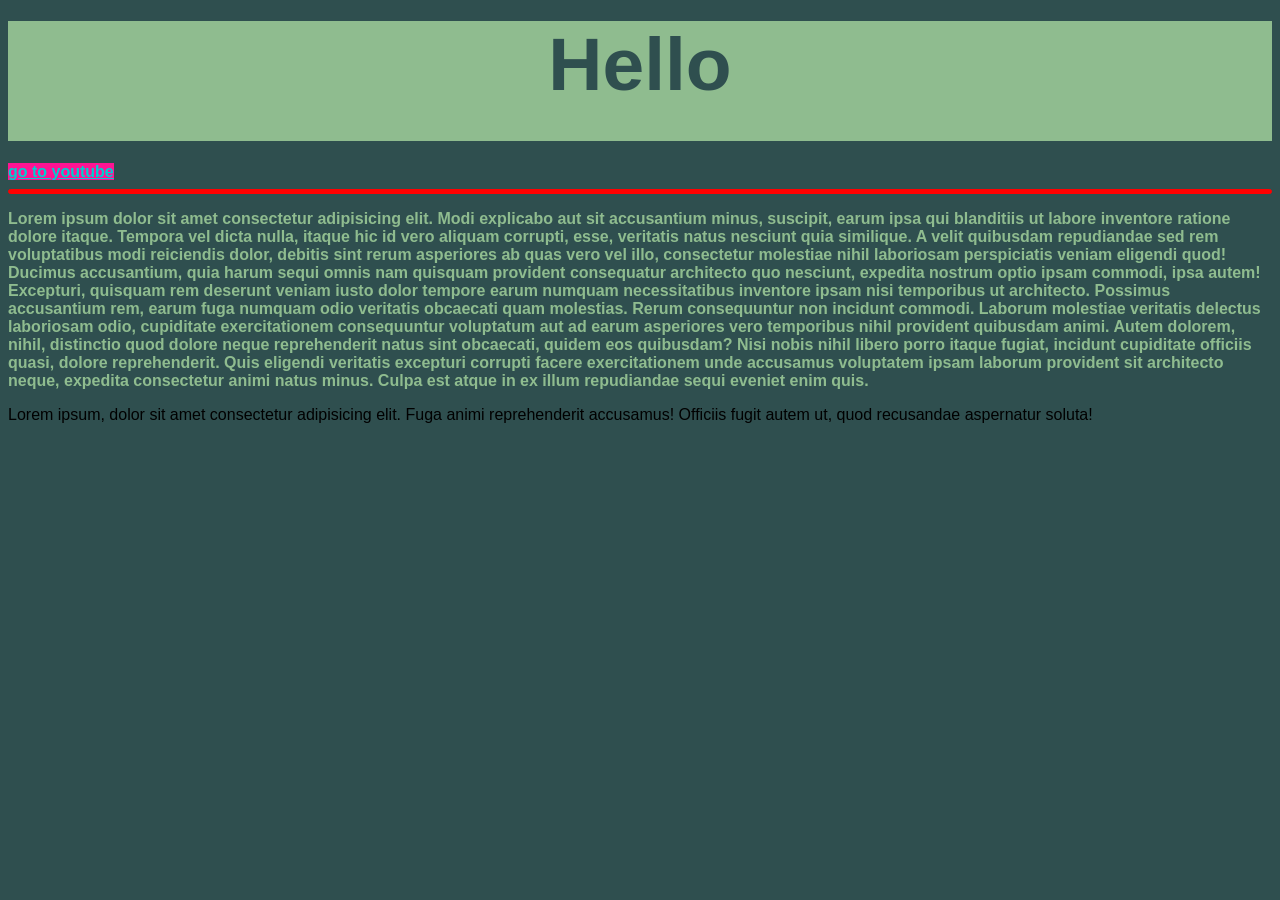
==== index.html @ 82a52d74 "." ====
<!DOCTYPE html>
<html lang="en">
<head>
    <!-- <meta charset="UTF-8"> -->
    <!-- <meta http-equiv="X-UA-Compatible" content="IE=edge"> -->
    <!-- <meta name="viewport" content="width=device-width, initial-scale=1.0"> -->
    <title>Document</title>
    <link rel="stylesheet" href="index.css">
</head>
<body style="font-family: -apple-system, BlinkMacSystemFont, 'Segoe UI', Roboto, Oxygen, Ubuntu, Cantarell, 'Open Sans', 'Helvetica Neue', sans-serif; background-color: darkslategray;">
    <center><h1><div id="div1" style="font-size: 75px; color:darkslategray; background-color: darkseagreen; height: 120px; width:auto;">Hello</div></h1></center>
    <a href="www.youtube.com" style="color: darkturquoise; background-color: deeppink; font-size: medium; text-align: center; text-shadow: dimgray;align-content: center; font-weight: bold; font-family: -apple-system, BlinkMacSystemFont, 'Segoe UI', Roboto, Oxygen, Ubuntu, Cantarell, 'Open Sans', 'Helvetica Neue', sans-serif;">go to youtube</a>
    <hr color="red" style="height: 3px; margin-left: 0; margin-right: 0 ; border-radius: 10px; border-color: rgb(255, 0, 0);">
    <p style="font-family: -apple-system, BlinkMacSystemFont, 'Segoe UI', Roboto, Oxygen, Ubuntu, Cantarell, 'Open Sans', 'Helvetica Neue', sans-serif; color:darkseagreen; font-weight: bold;">Lorem ipsum dolor sit amet consectetur adipisicing elit. Modi explicabo aut sit accusantium minus, suscipit, earum ipsa qui blanditiis ut labore inventore ratione dolore itaque. Tempora vel dicta nulla, itaque hic id vero aliquam corrupti, esse, veritatis natus nesciunt quia similique. A velit quibusdam repudiandae sed rem voluptatibus modi reiciendis dolor, debitis sint rerum asperiores ab quas vero vel illo, consectetur molestiae nihil laboriosam perspiciatis veniam eligendi quod! Ducimus accusantium, quia harum sequi omnis nam quisquam provident consequatur architecto quo nesciunt, expedita nostrum optio ipsam commodi, ipsa autem! Excepturi, quisquam rem deserunt veniam iusto dolor tempore earum numquam necessitatibus inventore ipsam nisi temporibus ut architecto. Possimus accusantium rem, earum fuga numquam odio veritatis obcaecati quam molestias. Rerum consequuntur non incidunt commodi. Laborum molestiae veritatis delectus laboriosam odio, cupiditate exercitationem consequuntur voluptatum aut ad earum asperiores vero temporibus nihil provident quibusdam animi. Autem dolorem, nihil, distinctio quod dolore neque reprehenderit natus sint obcaecati, quidem eos quibusdam? Nisi nobis nihil libero porro itaque fugiat, incidunt cupiditate officiis quasi, dolore reprehenderit. Quis eligendi veritatis excepturi corrupti facere exercitationem unde accusamus voluptatem ipsam laborum provident sit architecto neque, expedita consectetur animi natus minus. Culpa est atque in ex illum repudiandae sequi eveniet enim quis.
    </p>
<p>Lorem ipsum, dolor sit amet consectetur adipisicing elit. Fuga animi reprehenderit accusamus! Officiis fugit autem ut, quod recusandae aspernatur soluta!</p>
</body>
</html>
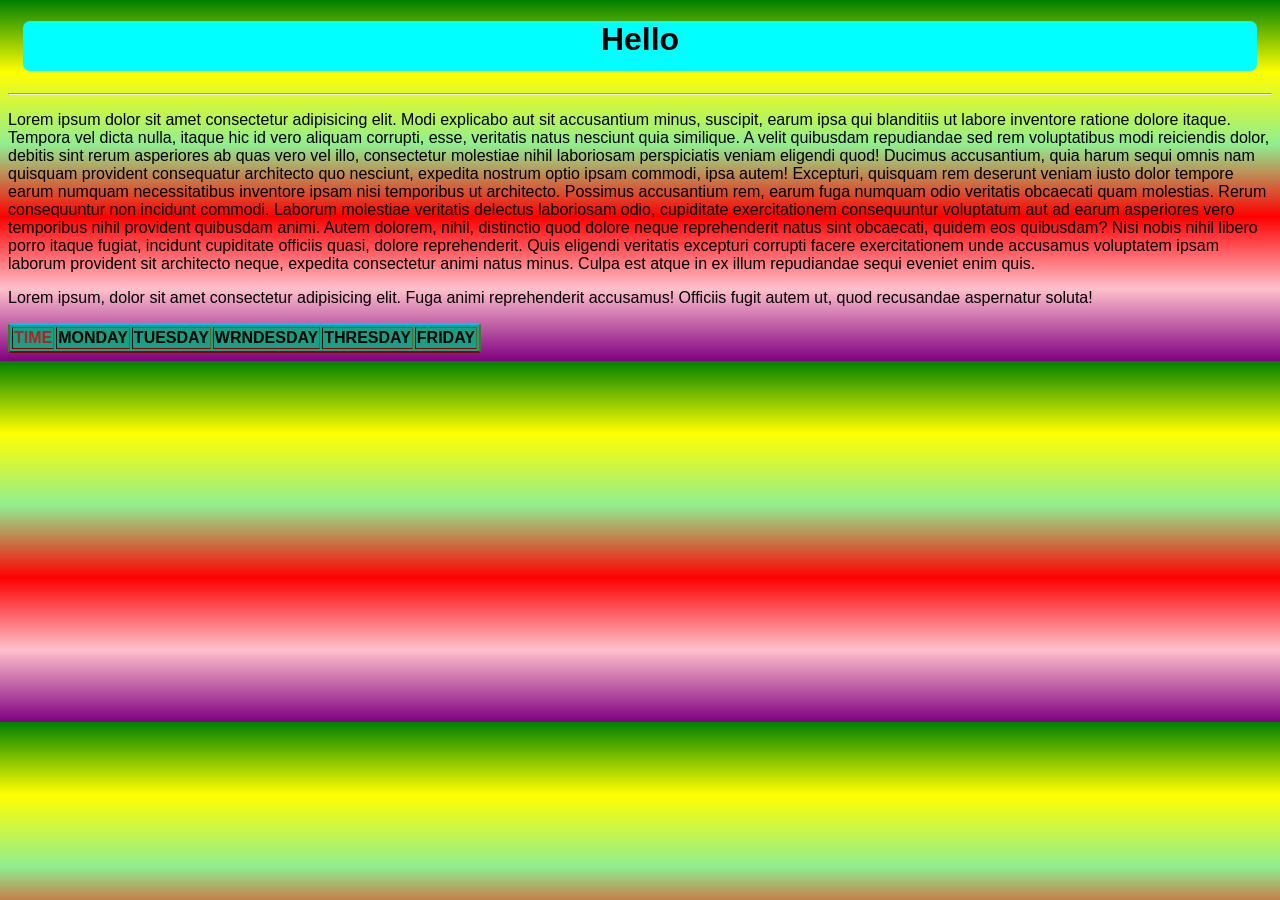
==== commit 2341edf3: "done" ====
--- a/index.html
+++ b/index.html
@@ -1,18 +1,24 @@
 <!DOCTYPE html>
 <html lang="en">
 <head>
-    <!-- <meta charset="UTF-8"> -->
-    <!-- <meta http-equiv="X-UA-Compatible" content="IE=edge"> -->
-    <!-- <meta name="viewport" content="width=device-width, initial-scale=1.0"> -->
     <title>Document</title>
     <link rel="stylesheet" href="index.css">
 </head>
-<body style="font-family: -apple-system, BlinkMacSystemFont, 'Segoe UI', Roboto, Oxygen, Ubuntu, Cantarell, 'Open Sans', 'Helvetica Neue', sans-serif; background-color: darkslategray;">
-    <center><h1><div id="div1" style="font-size: 75px; color:darkslategray; background-color: darkseagreen; height: 120px; width:auto;">Hello</div></h1></center>
-    <a href="www.youtube.com" style="color: darkturquoise; background-color: deeppink; font-size: medium; text-align: center; text-shadow: dimgray;align-content: center; font-weight: bold; font-family: -apple-system, BlinkMacSystemFont, 'Segoe UI', Roboto, Oxygen, Ubuntu, Cantarell, 'Open Sans', 'Helvetica Neue', sans-serif;">go to youtube</a>
-    <hr color="red" style="height: 3px; margin-left: 0; margin-right: 0 ; border-radius: 10px; border-color: rgb(255, 0, 0);">
-    <p style="font-family: -apple-system, BlinkMacSystemFont, 'Segoe UI', Roboto, Oxygen, Ubuntu, Cantarell, 'Open Sans', 'Helvetica Neue', sans-serif; color:darkseagreen; font-weight: bold;">Lorem ipsum dolor sit amet consectetur adipisicing elit. Modi explicabo aut sit accusantium minus, suscipit, earum ipsa qui blanditiis ut labore inventore ratione dolore itaque. Tempora vel dicta nulla, itaque hic id vero aliquam corrupti, esse, veritatis natus nesciunt quia similique. A velit quibusdam repudiandae sed rem voluptatibus modi reiciendis dolor, debitis sint rerum asperiores ab quas vero vel illo, consectetur molestiae nihil laboriosam perspiciatis veniam eligendi quod! Ducimus accusantium, quia harum sequi omnis nam quisquam provident consequatur architecto quo nesciunt, expedita nostrum optio ipsam commodi, ipsa autem! Excepturi, quisquam rem deserunt veniam iusto dolor tempore earum numquam necessitatibus inventore ipsam nisi temporibus ut architecto. Possimus accusantium rem, earum fuga numquam odio veritatis obcaecati quam molestias. Rerum consequuntur non incidunt commodi. Laborum molestiae veritatis delectus laboriosam odio, cupiditate exercitationem consequuntur voluptatum aut ad earum asperiores vero temporibus nihil provident quibusdam animi. Autem dolorem, nihil, distinctio quod dolore neque reprehenderit natus sint obcaecati, quidem eos quibusdam? Nisi nobis nihil libero porro itaque fugiat, incidunt cupiditate officiis quasi, dolore reprehenderit. Quis eligendi veritatis excepturi corrupti facere exercitationem unde accusamus voluptatem ipsam laborum provident sit architecto neque, expedita consectetur animi natus minus. Culpa est atque in ex illum repudiandae sequi eveniet enim quis.
+<body>
+    <body>
+    <center><h1><div id="hader">Hello</div></h1></center>
+   <hr>
+    <p>Lorem ipsum dolor sit amet consectetur adipisicing elit. Modi explicabo aut sit accusantium minus, suscipit, earum ipsa qui blanditiis ut labore inventore ratione dolore itaque. Tempora vel dicta nulla, itaque hic id vero aliquam corrupti, esse, veritatis natus nesciunt quia similique. A velit quibusdam repudiandae sed rem voluptatibus modi reiciendis dolor, debitis sint rerum asperiores ab quas vero vel illo, consectetur molestiae nihil laboriosam perspiciatis veniam eligendi quod! Ducimus accusantium, quia harum sequi omnis nam quisquam provident consequatur architecto quo nesciunt, expedita nostrum optio ipsam commodi, ipsa autem! Excepturi, quisquam rem deserunt veniam iusto dolor tempore earum numquam necessitatibus inventore ipsam nisi temporibus ut architecto. Possimus accusantium rem, earum fuga numquam odio veritatis obcaecati quam molestias. Rerum consequuntur non incidunt commodi. Laborum molestiae veritatis delectus laboriosam odio, cupiditate exercitationem consequuntur voluptatum aut ad earum asperiores vero temporibus nihil provident quibusdam animi. Autem dolorem, nihil, distinctio quod dolore neque reprehenderit natus sint obcaecati, quidem eos quibusdam? Nisi nobis nihil libero porro itaque fugiat, incidunt cupiditate officiis quasi, dolore reprehenderit. Quis eligendi veritatis excepturi corrupti facere exercitationem unde accusamus voluptatem ipsam laborum provident sit architecto neque, expedita consectetur animi natus minus. Culpa est atque in ex illum repudiandae sequi eveniet enim quis.
     </p>
 <p>Lorem ipsum, dolor sit amet consectetur adipisicing elit. Fuga animi reprehenderit accusamus! Officiis fugit autem ut, quod recusandae aspernatur soluta!</p>
+<table id="TABLE" border="5">
+    <th id="HEADING"> TIME 
+        <td>MONDAY</td>
+        <td>TUESDAY</td>
+        <td>WRNDESDAY</td>
+        <td>THRESDAY</td>
+        <td>FRIDAY</td>
+    </th>
+</table>
 </body>
 </html>
--- a/index.css
+++ b/index.css
@@ -0,0 +1,35 @@
+body {
+background-image: linear-gradient(GREEN,YELLOW,LIGHTGREEN,RED,PINK,PURPLE);
+font-family: -apple-system, BlinkMacSystemFont, 'Segoe UI', Roboto, Oxygen, Ubuntu, Cantarell, 'Open Sans', 'Helvetica Neue', sans-serif;
+/* background-repeat:no-repeat; */
+
+}
+#hader {
+    background-color: aqua;
+    height: 50px; 
+    width: auto;
+    text-align: center;
+    margin-left: 15px;
+    margin-right: 15px;
+    border-radius: 7px;
+    font-size: xx-large;
+}
+
+#HEADING {
+    color: firebrick;
+    font-weight: bold;
+
+}
+
+#TABLE {
+    font-weight: bold;
+    /* border: 3px; */
+    border-color:darkolivegreen;
+    border-style: solid;
+    border-radius: 3PX;
+    border-width: 2PX;
+    border-bottom-color: darkred;
+    border-top-color: deepskyblue;
+    background: #16A085;
+   
+}
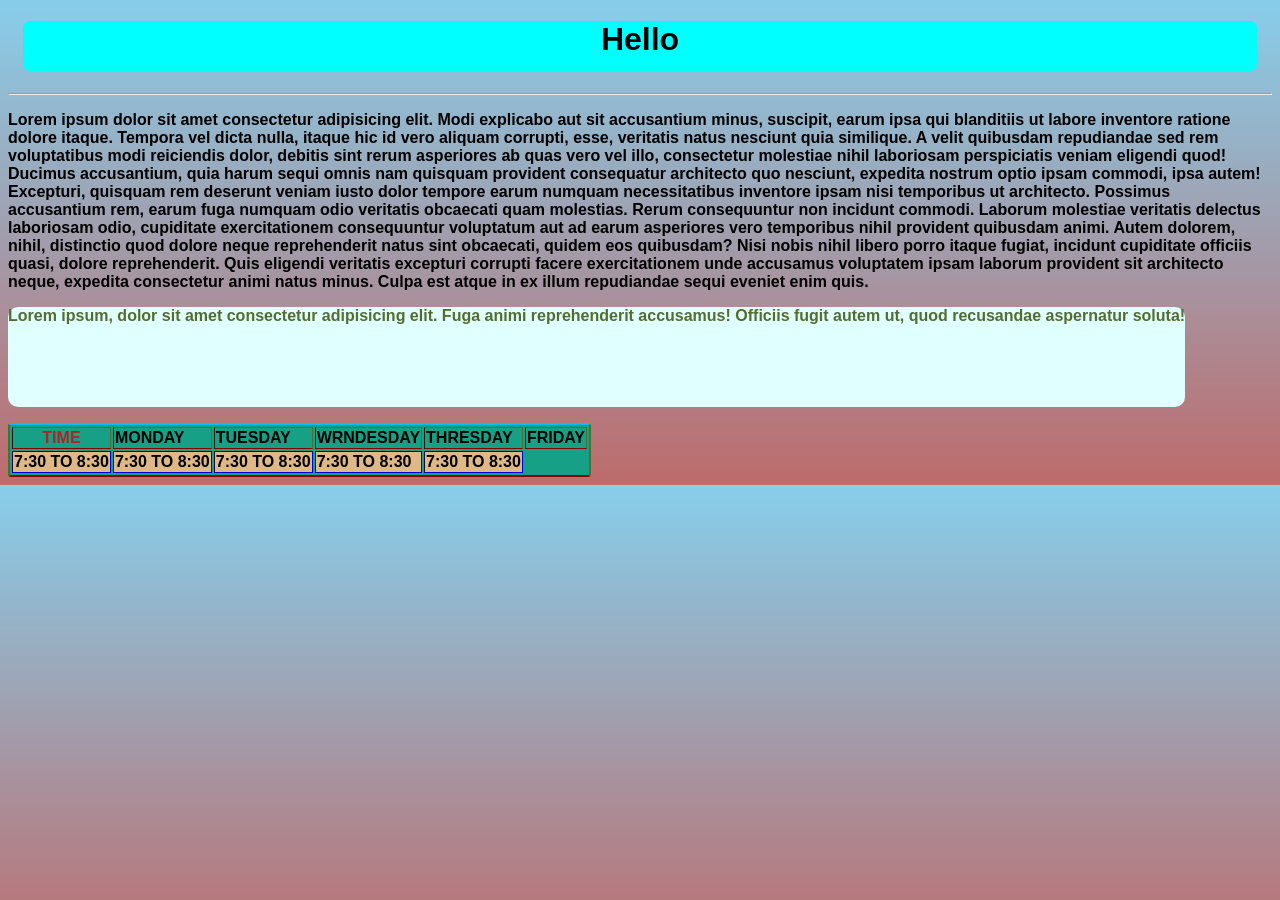
==== commit 875238ff: "15-10-2021" ====
--- a/index.html
+++ b/index.html
@@ -10,7 +10,7 @@
    <hr>
     <p>Lorem ipsum dolor sit amet consectetur adipisicing elit. Modi explicabo aut sit accusantium minus, suscipit, earum ipsa qui blanditiis ut labore inventore ratione dolore itaque. Tempora vel dicta nulla, itaque hic id vero aliquam corrupti, esse, veritatis natus nesciunt quia similique. A velit quibusdam repudiandae sed rem voluptatibus modi reiciendis dolor, debitis sint rerum asperiores ab quas vero vel illo, consectetur molestiae nihil laboriosam perspiciatis veniam eligendi quod! Ducimus accusantium, quia harum sequi omnis nam quisquam provident consequatur architecto quo nesciunt, expedita nostrum optio ipsam commodi, ipsa autem! Excepturi, quisquam rem deserunt veniam iusto dolor tempore earum numquam necessitatibus inventore ipsam nisi temporibus ut architecto. Possimus accusantium rem, earum fuga numquam odio veritatis obcaecati quam molestias. Rerum consequuntur non incidunt commodi. Laborum molestiae veritatis delectus laboriosam odio, cupiditate exercitationem consequuntur voluptatum aut ad earum asperiores vero temporibus nihil provident quibusdam animi. Autem dolorem, nihil, distinctio quod dolore neque reprehenderit natus sint obcaecati, quidem eos quibusdam? Nisi nobis nihil libero porro itaque fugiat, incidunt cupiditate officiis quasi, dolore reprehenderit. Quis eligendi veritatis excepturi corrupti facere exercitationem unde accusamus voluptatem ipsam laborum provident sit architecto neque, expedita consectetur animi natus minus. Culpa est atque in ex illum repudiandae sequi eveniet enim quis.
     </p>
-<p>Lorem ipsum, dolor sit amet consectetur adipisicing elit. Fuga animi reprehenderit accusamus! Officiis fugit autem ut, quod recusandae aspernatur soluta!</p>
+<p id="text1">Lorem ipsum, dolor sit amet consectetur adipisicing elit. Fuga animi reprehenderit accusamus! Officiis fugit autem ut, quod recusandae aspernatur soluta!</p>
 <table id="TABLE" border="5">
     <th id="HEADING"> TIME 
         <td>MONDAY</td>
@@ -19,6 +19,14 @@
         <td>THRESDAY</td>
         <td>FRIDAY</td>
     </th>
+
+    <tr id="tr1">
+        <td>7:30 TO 8:30</td>
+        <td>7:30 TO 8:30</td>
+        <td>7:30 TO 8:30</td>
+        <td>7:30 TO 8:30</td>
+        <td>7:30 TO 8:30</td>
+    </tr>
 </table>
 </body>
 </html>
--- a/index.css
+++ b/index.css
@@ -1,7 +1,11 @@
 body {
-background-image: linear-gradient(GREEN,YELLOW,LIGHTGREEN,RED,PINK,PURPLE);
+background-image: linear-gradient(skyblue,rgb(189, 107, 107));
 font-family: -apple-system, BlinkMacSystemFont, 'Segoe UI', Roboto, Oxygen, Ubuntu, Cantarell, 'Open Sans', 'Helvetica Neue', sans-serif;
 /* background-repeat:no-repeat; */
+font-weight: bold;
+
+
+
 
 }
 #hader {
@@ -32,4 +36,21 @@
     border-top-color: deepskyblue;
     background: #16A085;
    
-}+}
+
+#tr1 {
+background-color: burlywood;
+border: darkblue;
+border-radius: 5px;
+font: size 10px;;
+}
+
+#text1 {
+  color:darkolivegreen;
+  /* background-color: darkslategray; */
+  background:lightcyan;
+  border-radius: 10px;
+  font-size: medium;
+  height: 100px;
+  width: fit-content;
+}
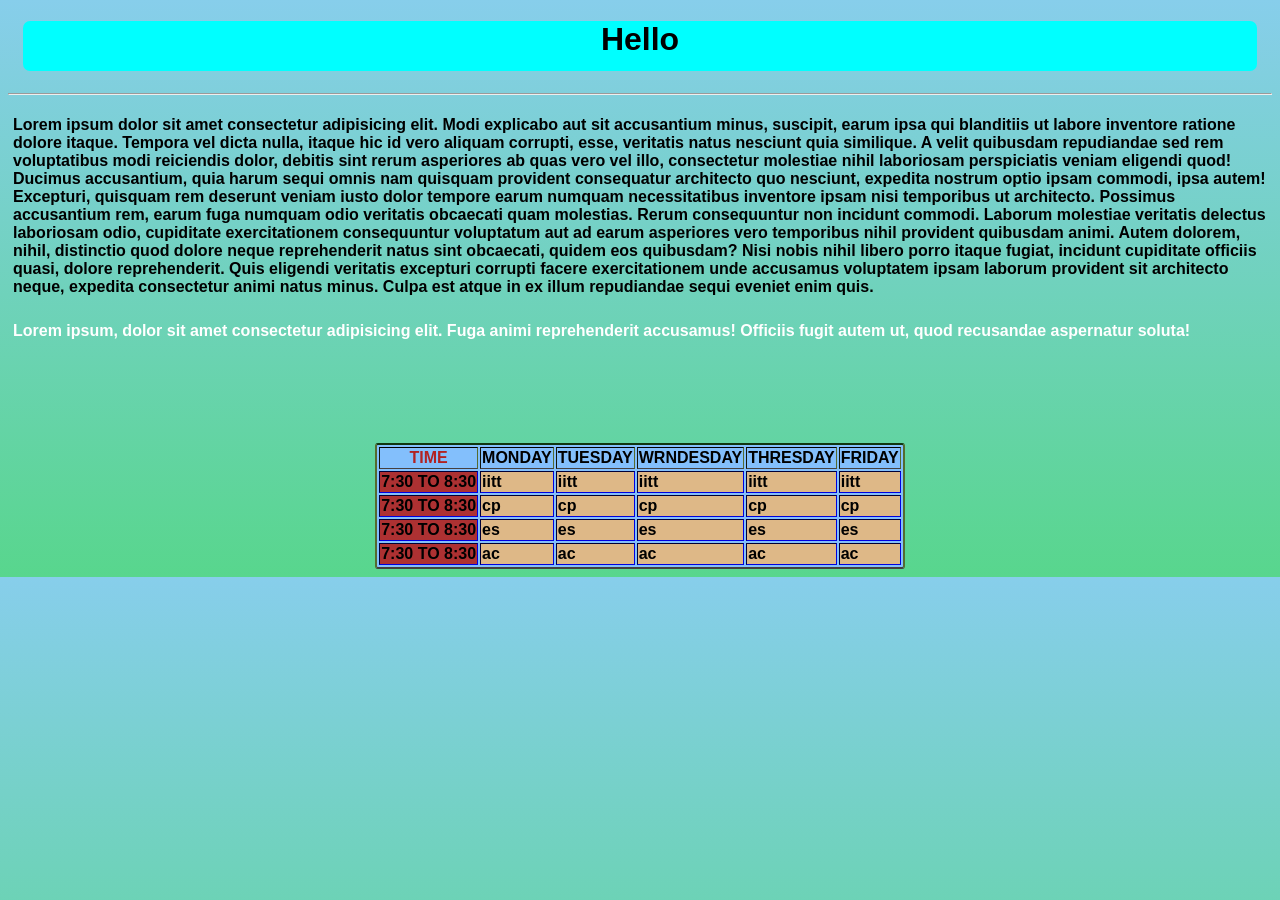
==== commit 7f66e9e9: "16-10-2021 (2)" ====
--- a/index.html
+++ b/index.html
@@ -8,10 +8,10 @@
     <body>
     <center><h1><div id="hader">Hello</div></h1></center>
    <hr>
-    <p>Lorem ipsum dolor sit amet consectetur adipisicing elit. Modi explicabo aut sit accusantium minus, suscipit, earum ipsa qui blanditiis ut labore inventore ratione dolore itaque. Tempora vel dicta nulla, itaque hic id vero aliquam corrupti, esse, veritatis natus nesciunt quia similique. A velit quibusdam repudiandae sed rem voluptatibus modi reiciendis dolor, debitis sint rerum asperiores ab quas vero vel illo, consectetur molestiae nihil laboriosam perspiciatis veniam eligendi quod! Ducimus accusantium, quia harum sequi omnis nam quisquam provident consequatur architecto quo nesciunt, expedita nostrum optio ipsam commodi, ipsa autem! Excepturi, quisquam rem deserunt veniam iusto dolor tempore earum numquam necessitatibus inventore ipsam nisi temporibus ut architecto. Possimus accusantium rem, earum fuga numquam odio veritatis obcaecati quam molestias. Rerum consequuntur non incidunt commodi. Laborum molestiae veritatis delectus laboriosam odio, cupiditate exercitationem consequuntur voluptatum aut ad earum asperiores vero temporibus nihil provident quibusdam animi. Autem dolorem, nihil, distinctio quod dolore neque reprehenderit natus sint obcaecati, quidem eos quibusdam? Nisi nobis nihil libero porro itaque fugiat, incidunt cupiditate officiis quasi, dolore reprehenderit. Quis eligendi veritatis excepturi corrupti facere exercitationem unde accusamus voluptatem ipsam laborum provident sit architecto neque, expedita consectetur animi natus minus. Culpa est atque in ex illum repudiandae sequi eveniet enim quis.
+    <p id="text2">Lorem ipsum dolor sit amet consectetur adipisicing elit. Modi explicabo aut sit accusantium minus, suscipit, earum ipsa qui blanditiis ut labore inventore ratione dolore itaque. Tempora vel dicta nulla, itaque hic id vero aliquam corrupti, esse, veritatis natus nesciunt quia similique. A velit quibusdam repudiandae sed rem voluptatibus modi reiciendis dolor, debitis sint rerum asperiores ab quas vero vel illo, consectetur molestiae nihil laboriosam perspiciatis veniam eligendi quod! Ducimus accusantium, quia harum sequi omnis nam quisquam provident consequatur architecto quo nesciunt, expedita nostrum optio ipsam commodi, ipsa autem! Excepturi, quisquam rem deserunt veniam iusto dolor tempore earum numquam necessitatibus inventore ipsam nisi temporibus ut architecto. Possimus accusantium rem, earum fuga numquam odio veritatis obcaecati quam molestias. Rerum consequuntur non incidunt commodi. Laborum molestiae veritatis delectus laboriosam odio, cupiditate exercitationem consequuntur voluptatum aut ad earum asperiores vero temporibus nihil provident quibusdam animi. Autem dolorem, nihil, distinctio quod dolore neque reprehenderit natus sint obcaecati, quidem eos quibusdam? Nisi nobis nihil libero porro itaque fugiat, incidunt cupiditate officiis quasi, dolore reprehenderit. Quis eligendi veritatis excepturi corrupti facere exercitationem unde accusamus voluptatem ipsam laborum provident sit architecto neque, expedita consectetur animi natus minus. Culpa est atque in ex illum repudiandae sequi eveniet enim quis.
     </p>
 <p id="text1">Lorem ipsum, dolor sit amet consectetur adipisicing elit. Fuga animi reprehenderit accusamus! Officiis fugit autem ut, quod recusandae aspernatur soluta!</p>
-<table id="TABLE" border="5">
+<table id="TABLE" border="5" align="center">
     <th id="HEADING"> TIME 
         <td>MONDAY</td>
         <td>TUESDAY</td>
@@ -21,12 +21,40 @@
     </th>
 
     <tr id="tr1">
-        <td>7:30 TO 8:30</td>
-        <td>7:30 TO 8:30</td>
-        <td>7:30 TO 8:30</td>
-        <td>7:30 TO 8:30</td>
-        <td>7:30 TO 8:30</td>
+        <td bgcolor="#ad3132">7:30 TO 8:30</td>
+        <td>iitt</td>
+        <td>iitt</td>
+        <td>iitt</td>
+        <td>iitt</td>
+        <td>iitt</td>
     </tr>
+
+    <tr id="tr2">
+        <td bgcolor="#ad3132">7:30 TO 8:30</td>
+        <td>cp</td>
+        <td>cp</td>
+        <td>cp</td>
+        <td>cp</td>
+        <td>cp</td>
+    </tr>
+
+    <tr id="tr3">
+        <td bgcolor="#ad3132">7:30 TO 8:30</td>
+        <td>es</td>
+        <td>es</td>
+        <td>es</td>
+        <td>es</td>
+        <td>es</td>
+    </tr>
+    <tr id="tr4">
+        <td bgcolor="#ad3132">7:30 TO 8:30</td>
+        <td>ac</td>
+        <td>ac</td>
+        <td>ac</td>
+        <td>ac</td>
+        <td>ac</td>
+    </tr>
+
 </table>
 </body>
 </html>
--- a/index.css
+++ b/index.css
@@ -1,5 +1,5 @@
 body {
-background-image: linear-gradient(skyblue,rgb(189, 107, 107));
+background-image: linear-gradient(skyblue,#58D68D);
 font-family: -apple-system, BlinkMacSystemFont, 'Segoe UI', Roboto, Oxygen, Ubuntu, Cantarell, 'Open Sans', 'Helvetica Neue', sans-serif;
 /* background-repeat:no-repeat; */
 font-weight: bold;
@@ -32,9 +32,9 @@
     border-style: solid;
     border-radius: 3PX;
     border-width: 2PX;
-    border-bottom-color: darkred;
-    border-top-color: deepskyblue;
-    background: #16A085;
+    border-bottom-color: rgb(68, 63, 63);
+    border-top-color:#103610;
+    background:hsl(210, 95%, 75%);
    
 }
 
@@ -45,12 +45,57 @@
 font: size 10px;;
 }
 
+#tr2 {
+    background-color: burlywood;
+    border: darkblue;
+    border-radius: 5px;
+    font: size 10px;;
+}
+
+         
+#tr1 {
+    background-color: burlywood;
+    border: darkblue;
+    border-radius: 5px;
+    font: size 10px;;
+}
+
 #text1 {
-  color:darkolivegreen;
+  color:rgb(255, 255, 255);
   /* background-color: darkslategray; */
-  background:lightcyan;
+  /* background:lightcyan; */
+  background-image: url("https://htmlcolorcodes.com/assets/images/html-color-codes-color-tutorials.jpg");
   border-radius: 10px;
   font-size: medium;
   height: 100px;
   width: fit-content;
+  padding-top: 5px;
+  padding-bottom: 5px;
+  padding-right: 5px;
+  padding-left: 5px;
+  line-height: 1.;
 }
+
+#text2 {
+    background-image: url("https://htmlcolorcodes.com/assets/images/html-color-codes-color-tutorials.jpg");
+    border-radius: 12px;
+    padding-top: 5px;
+    padding-bottom: 5px;
+    padding-right: 5px;
+    padding-left: 5px;
+    line-height: 1.;
+}
+
+#tr3 {
+    background-color: burlywood;
+    border: darkblue;
+    border-radius: 5px;
+    font: size 10px;;
+}
+
+#tr4 {
+    background-color: burlywood;
+    border: darkblue;
+    border-radius: 5px;
+    font: size 10px;;
+}
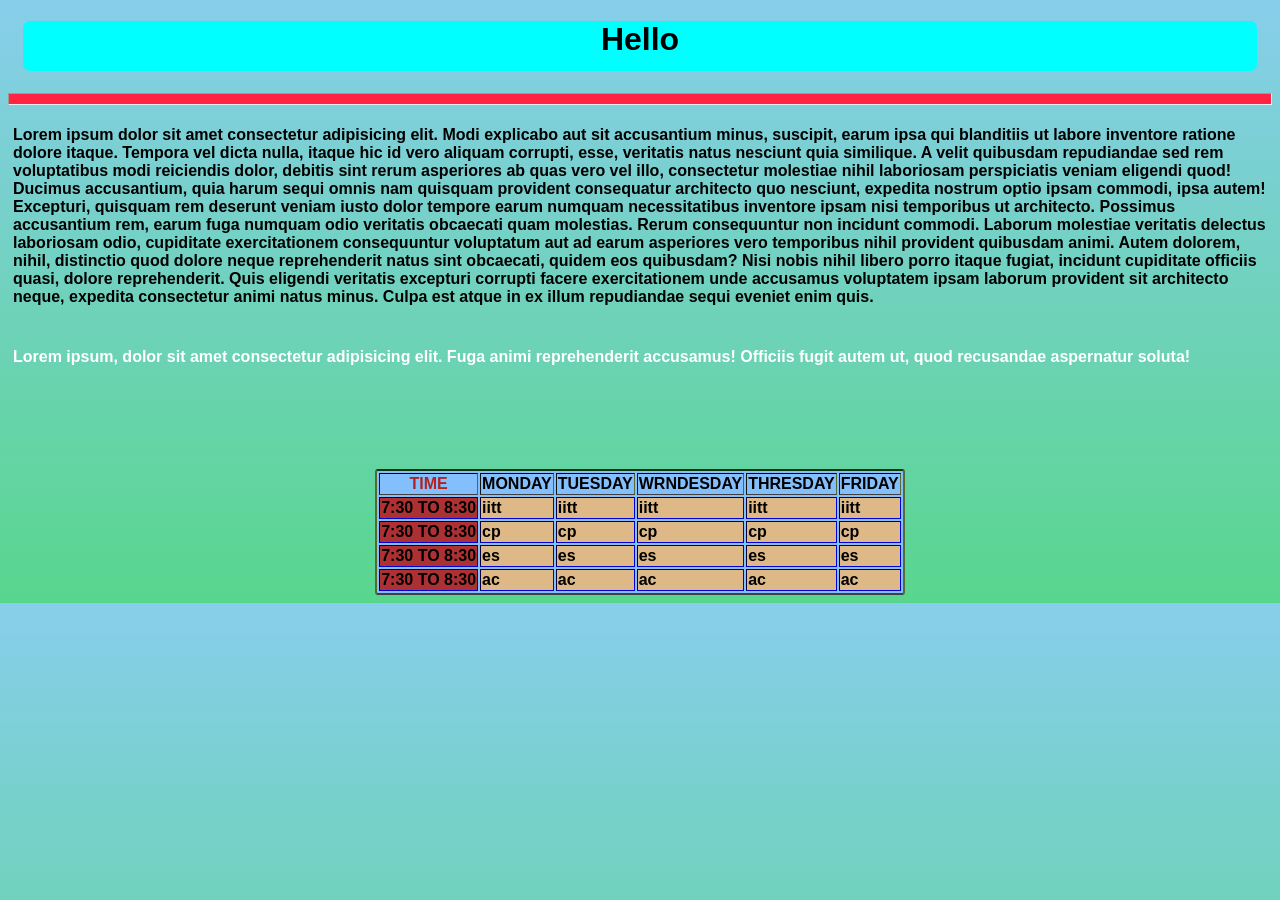
==== commit ed45cc45: "(3)" ====
--- a/index.html
+++ b/index.html
@@ -7,10 +7,10 @@
 <body>
     <body>
     <center><h1><div id="hader">Hello</div></h1></center>
-   <hr>
+   <hr id="line1">
     <p id="text2">Lorem ipsum dolor sit amet consectetur adipisicing elit. Modi explicabo aut sit accusantium minus, suscipit, earum ipsa qui blanditiis ut labore inventore ratione dolore itaque. Tempora vel dicta nulla, itaque hic id vero aliquam corrupti, esse, veritatis natus nesciunt quia similique. A velit quibusdam repudiandae sed rem voluptatibus modi reiciendis dolor, debitis sint rerum asperiores ab quas vero vel illo, consectetur molestiae nihil laboriosam perspiciatis veniam eligendi quod! Ducimus accusantium, quia harum sequi omnis nam quisquam provident consequatur architecto quo nesciunt, expedita nostrum optio ipsam commodi, ipsa autem! Excepturi, quisquam rem deserunt veniam iusto dolor tempore earum numquam necessitatibus inventore ipsam nisi temporibus ut architecto. Possimus accusantium rem, earum fuga numquam odio veritatis obcaecati quam molestias. Rerum consequuntur non incidunt commodi. Laborum molestiae veritatis delectus laboriosam odio, cupiditate exercitationem consequuntur voluptatum aut ad earum asperiores vero temporibus nihil provident quibusdam animi. Autem dolorem, nihil, distinctio quod dolore neque reprehenderit natus sint obcaecati, quidem eos quibusdam? Nisi nobis nihil libero porro itaque fugiat, incidunt cupiditate officiis quasi, dolore reprehenderit. Quis eligendi veritatis excepturi corrupti facere exercitationem unde accusamus voluptatem ipsam laborum provident sit architecto neque, expedita consectetur animi natus minus. Culpa est atque in ex illum repudiandae sequi eveniet enim quis.
     </p>
-<p id="text1">Lorem ipsum, dolor sit amet consectetur adipisicing elit. Fuga animi reprehenderit accusamus! Officiis fugit autem ut, quod recusandae aspernatur soluta!</p>
+<div class="sitemessage"><p id="text1">Lorem ipsum, dolor sit amet consectetur adipisicing elit. Fuga animi reprehenderit accusamus! Officiis fugit autem ut, quod recusandae aspernatur soluta!</p></div>
 <table id="TABLE" border="5" align="center">
     <th id="HEADING"> TIME 
         <td>MONDAY</td>
--- a/index.css
+++ b/index.css
@@ -74,6 +74,8 @@
   padding-right: 5px;
   padding-left: 5px;
   line-height: 1.;
+  display: inline-block;
+  
 }
 
 #text2 {
@@ -98,4 +100,9 @@
     border: darkblue;
     border-radius: 5px;
     font: size 10px;;
-}+}
+
+#line1 {
+    height: 10px;
+    background-color:#FF2442;
+
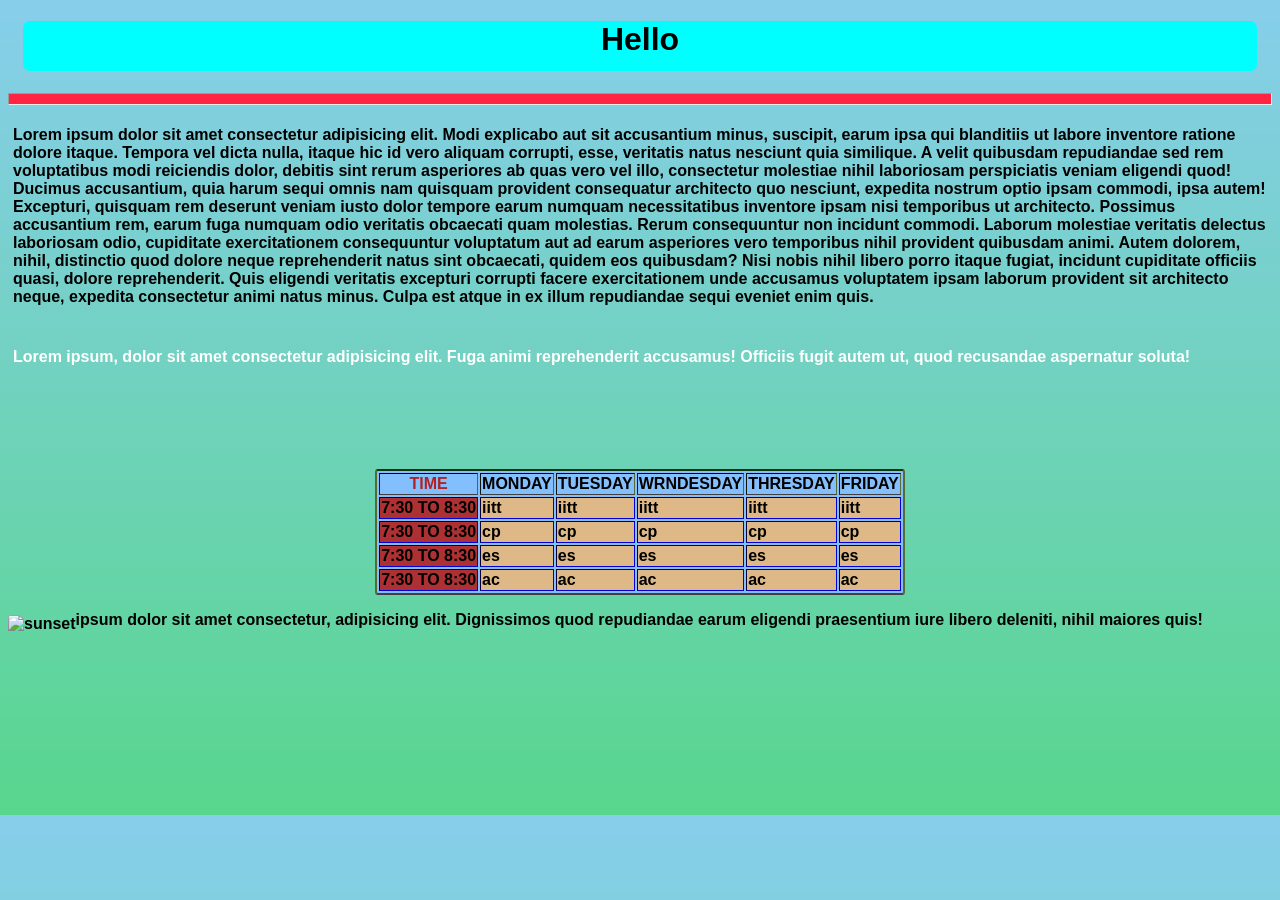
==== commit 160bf4ab: "20-10-21" ====
--- a/index.html
+++ b/index.html
@@ -1,60 +1,63 @@
 <!DOCTYPE html>
 <html lang="en">
 <head>
-    <title>Document</title>
-    <link rel="stylesheet" href="index.css">
+     <title>Document</title>
+     <link rel="stylesheet" href="index.css">
 </head>
 <body>
-    <body>
     <center><h1><div id="hader">Hello</div></h1></center>
-   <hr id="line1">
-    <p id="text2">Lorem ipsum dolor sit amet consectetur adipisicing elit. Modi explicabo aut sit accusantium minus, suscipit, earum ipsa qui blanditiis ut labore inventore ratione dolore itaque. Tempora vel dicta nulla, itaque hic id vero aliquam corrupti, esse, veritatis natus nesciunt quia similique. A velit quibusdam repudiandae sed rem voluptatibus modi reiciendis dolor, debitis sint rerum asperiores ab quas vero vel illo, consectetur molestiae nihil laboriosam perspiciatis veniam eligendi quod! Ducimus accusantium, quia harum sequi omnis nam quisquam provident consequatur architecto quo nesciunt, expedita nostrum optio ipsam commodi, ipsa autem! Excepturi, quisquam rem deserunt veniam iusto dolor tempore earum numquam necessitatibus inventore ipsam nisi temporibus ut architecto. Possimus accusantium rem, earum fuga numquam odio veritatis obcaecati quam molestias. Rerum consequuntur non incidunt commodi. Laborum molestiae veritatis delectus laboriosam odio, cupiditate exercitationem consequuntur voluptatum aut ad earum asperiores vero temporibus nihil provident quibusdam animi. Autem dolorem, nihil, distinctio quod dolore neque reprehenderit natus sint obcaecati, quidem eos quibusdam? Nisi nobis nihil libero porro itaque fugiat, incidunt cupiditate officiis quasi, dolore reprehenderit. Quis eligendi veritatis excepturi corrupti facere exercitationem unde accusamus voluptatem ipsam laborum provident sit architecto neque, expedita consectetur animi natus minus. Culpa est atque in ex illum repudiandae sequi eveniet enim quis.
-    </p>
+     <hr id="line1">
+     <p id="text2">Lorem ipsum dolor sit amet consectetur adipisicing elit. Modi explicabo aut sit accusantium minus, suscipit, earum ipsa qui blanditiis ut labore inventore ratione dolore itaque. Tempora vel dicta nulla, itaque hic id vero aliquam corrupti, esse, veritatis natus nesciunt quia similique. A velit quibusdam repudiandae sed rem voluptatibus modi reiciendis dolor, debitis sint rerum asperiores ab quas vero vel illo, consectetur molestiae nihil laboriosam perspiciatis veniam eligendi quod! Ducimus accusantium, quia harum sequi omnis nam quisquam provident consequatur architecto quo nesciunt, expedita nostrum optio ipsam commodi, ipsa autem! Excepturi, quisquam rem deserunt veniam iusto dolor tempore earum numquam necessitatibus inventore ipsam nisi temporibus ut architecto. Possimus accusantium rem, earum fuga numquam odio veritatis obcaecati quam molestias. Rerum consequuntur non incidunt commodi. Laborum molestiae veritatis delectus laboriosam odio, cupiditate exercitationem consequuntur voluptatum aut ad earum asperiores vero temporibus nihil provident quibusdam animi. Autem dolorem, nihil, distinctio quod dolore neque reprehenderit natus sint obcaecati, quidem eos quibusdam? Nisi nobis nihil libero porro itaque fugiat, incidunt cupiditate officiis quasi, dolore reprehenderit. Quis eligendi veritatis excepturi corrupti facere exercitationem unde accusamus voluptatem ipsam laborum provident sit architecto neque, expedita consectetur animi natus minus. Culpa est atque in ex illum repudiandae sequi eveniet enim quis.
+     </p>
 <div class="sitemessage"><p id="text1">Lorem ipsum, dolor sit amet consectetur adipisicing elit. Fuga animi reprehenderit accusamus! Officiis fugit autem ut, quod recusandae aspernatur soluta!</p></div>
-<table id="TABLE" border="5" align="center">
-    <th id="HEADING"> TIME 
-        <td>MONDAY</td>
-        <td>TUESDAY</td>
-        <td>WRNDESDAY</td>
-        <td>THRESDAY</td>
-        <td>FRIDAY</td>
-    </th>
+    <table id="TABLE" border="5" align="center">
+        <th id="HEADING"> TIME 
+            <td>MONDAY</td>
+            <td>TUESDAY</td>
+            <td>WRNDESDAY</td>
+            <td>THRESDAY</td>
+            <td>FRIDAY</td>
+        </th>
 
-    <tr id="tr1">
-        <td bgcolor="#ad3132">7:30 TO 8:30</td>
-        <td>iitt</td>
-        <td>iitt</td>
-        <td>iitt</td>
-        <td>iitt</td>
-        <td>iitt</td>
-    </tr>
+        <tr id="tr1">
+            <td bgcolor="#ad3132">7:30 TO 8:30</td>
+            <td>iitt</td>
+            <td>iitt</td>
+            <td>iitt</td>
+            <td>iitt</td>
+            <td>iitt</td>
+         </tr>
 
-    <tr id="tr2">
-        <td bgcolor="#ad3132">7:30 TO 8:30</td>
-        <td>cp</td>
-        <td>cp</td>
-        <td>cp</td>
-        <td>cp</td>
-        <td>cp</td>
-    </tr>
+        <tr id="tr2">
+            <td bgcolor="#ad3132">7:30 TO 8:30</td>
+            <td>cp</td>
+            <td>cp</td>
+            <td>cp</td>
+            <td>cp</td>
+            <td>cp</td>
+         </tr>
 
-    <tr id="tr3">
-        <td bgcolor="#ad3132">7:30 TO 8:30</td>
-        <td>es</td>
-        <td>es</td>
-        <td>es</td>
-        <td>es</td>
-        <td>es</td>
-    </tr>
-    <tr id="tr4">
-        <td bgcolor="#ad3132">7:30 TO 8:30</td>
-        <td>ac</td>
-        <td>ac</td>
-        <td>ac</td>
-        <td>ac</td>
-        <td>ac</td>
-    </tr>
+        <tr id="tr3">
+            <td bgcolor="#ad3132">7:30 TO 8:30</td>
+            <td>es</td>
+            <td>es</td>
+            <td>es</td>
+            <td>es</td>
+            <td>es</td>
+         </tr>
+        <tr id="tr4">
+            <td bgcolor="#ad3132">7:30 TO 8:30</td>
+            <td>ac</td>
+            <td>ac</td>
+            <td>ac</td>
+            <td>ac</td>
+            <td>ac</td>
+        </tr>    
+</table>
 
-</table>
+    <img src="https://media.istockphoto.com/photos/sunset-over-indian-ocean-picture-id640318118?k=20&m=640318118&s=612x612&w=0&h=b5S0kUdelidMOqxH_oFSSXVNL3PAWtrnSkwUolp0Qbo=" alt="sunset" id="sunet1" align="left">
+
+    <p id="text3"> ipsum dolor sit amet consectetur, adipisicing elit. Dignissimos quod repudiandae earum eligendi praesentium iure libero deleniti, nihil maiores quis!</p>
+
 </body>
 </html>
--- a/index.css
+++ b/index.css
@@ -105,4 +105,17 @@
 #line1 {
     height: 10px;
     background-color:#FF2442;
+}
 
+#sunet1 {
+    margin-top: 20px;
+    border-radius: 4px;
+    height: 200px;
+   align-items: left;
+}
+
+
+#text3 {
+
+    
+}
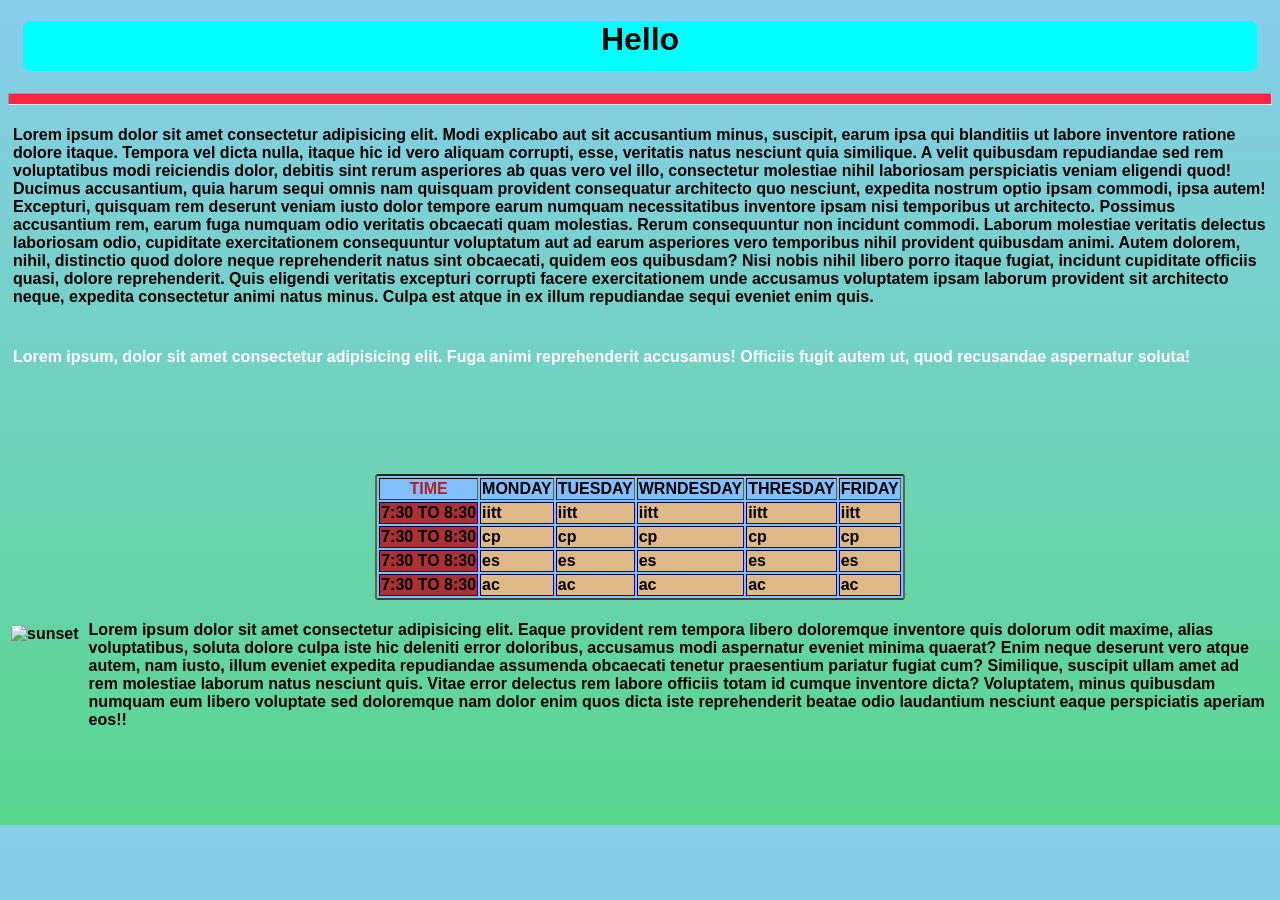
==== commit 6202df21: "21-10-2021" ====
--- a/index.html
+++ b/index.html
@@ -9,8 +9,8 @@
      <hr id="line1">
      <p id="text2">Lorem ipsum dolor sit amet consectetur adipisicing elit. Modi explicabo aut sit accusantium minus, suscipit, earum ipsa qui blanditiis ut labore inventore ratione dolore itaque. Tempora vel dicta nulla, itaque hic id vero aliquam corrupti, esse, veritatis natus nesciunt quia similique. A velit quibusdam repudiandae sed rem voluptatibus modi reiciendis dolor, debitis sint rerum asperiores ab quas vero vel illo, consectetur molestiae nihil laboriosam perspiciatis veniam eligendi quod! Ducimus accusantium, quia harum sequi omnis nam quisquam provident consequatur architecto quo nesciunt, expedita nostrum optio ipsam commodi, ipsa autem! Excepturi, quisquam rem deserunt veniam iusto dolor tempore earum numquam necessitatibus inventore ipsam nisi temporibus ut architecto. Possimus accusantium rem, earum fuga numquam odio veritatis obcaecati quam molestias. Rerum consequuntur non incidunt commodi. Laborum molestiae veritatis delectus laboriosam odio, cupiditate exercitationem consequuntur voluptatum aut ad earum asperiores vero temporibus nihil provident quibusdam animi. Autem dolorem, nihil, distinctio quod dolore neque reprehenderit natus sint obcaecati, quidem eos quibusdam? Nisi nobis nihil libero porro itaque fugiat, incidunt cupiditate officiis quasi, dolore reprehenderit. Quis eligendi veritatis excepturi corrupti facere exercitationem unde accusamus voluptatem ipsam laborum provident sit architecto neque, expedita consectetur animi natus minus. Culpa est atque in ex illum repudiandae sequi eveniet enim quis.
      </p>
-<div class="sitemessage"><p id="text1">Lorem ipsum, dolor sit amet consectetur adipisicing elit. Fuga animi reprehenderit accusamus! Officiis fugit autem ut, quod recusandae aspernatur soluta!</p></div>
-    <table id="TABLE" border="5" align="center">
+    <p id="text1">Lorem ipsum, dolor sit amet consectetur adipisicing elit. Fuga animi reprehenderit accusamus! Officiis fugit autem ut, quod recusandae aspernatur soluta!</p></div>
+    <div id="tablebg"><table id="TABLE" border="5" align="center">
         <th id="HEADING"> TIME 
             <td>MONDAY</td>
             <td>TUESDAY</td>
@@ -53,11 +53,11 @@
             <td>ac</td>
             <td>ac</td>
         </tr>    
-</table>
+</table></div>
 
     <img src="https://media.istockphoto.com/photos/sunset-over-indian-ocean-picture-id640318118?k=20&m=640318118&s=612x612&w=0&h=b5S0kUdelidMOqxH_oFSSXVNL3PAWtrnSkwUolp0Qbo=" alt="sunset" id="sunet1" align="left">
 
-    <p id="text3"> ipsum dolor sit amet consectetur, adipisicing elit. Dignissimos quod repudiandae earum eligendi praesentium iure libero deleniti, nihil maiores quis!</p>
+    <p id="text3"> Lorem ipsum dolor sit amet consectetur adipisicing elit. Eaque provident rem tempora libero doloremque inventore quis dolorum odit maxime, alias voluptatibus, soluta dolore culpa iste hic deleniti error doloribus, accusamus modi aspernatur eveniet minima quaerat? Enim neque deserunt vero atque autem, nam iusto, illum eveniet expedita repudiandae assumenda obcaecati tenetur praesentium pariatur fugiat cum? Similique, suscipit ullam amet ad rem molestiae laborum natus nesciunt quis. Vitae error delectus rem labore officiis totam id cumque inventore dicta? Voluptatem, minus quibusdam numquam eum libero voluptate sed doloremque nam dolor enim quos dicta iste reprehenderit beatae odio laudantium nesciunt eaque perspiciatis aperiam eos!!</p>
 
 </body>
 </html>
--- a/index.css
+++ b/index.css
@@ -112,10 +112,27 @@
     border-radius: 4px;
     height: 200px;
    align-items: left;
+   margin-right: 10px;
+   margin-left: 3px;
 }
 
 
 #text3 {
+    /* background-color: rgb(255, 38, 38); */
+    background-image: url("https://htmlcolorcodes.com/assets/images/html-color-codes-color-tutorials.jpg");
+    text-align: left; 
+    padding-bottom: 17px;
+    margin-top: 16px;
+    border-radius: 10px;
+    padding-right: 5px;
+}
 
-    
+#tablebg {
+    /* color: red; */
+    background-image: url("https://htmlcolorcodes.com/assets/images/html-color-codes-color-tutorials.jpg");
+    padding-bottom:5px ;
+    /* padding-right: ; */
+    /* padding-left: ; */
+    padding-top:5px ;
+    border-radius: 10px;
 }
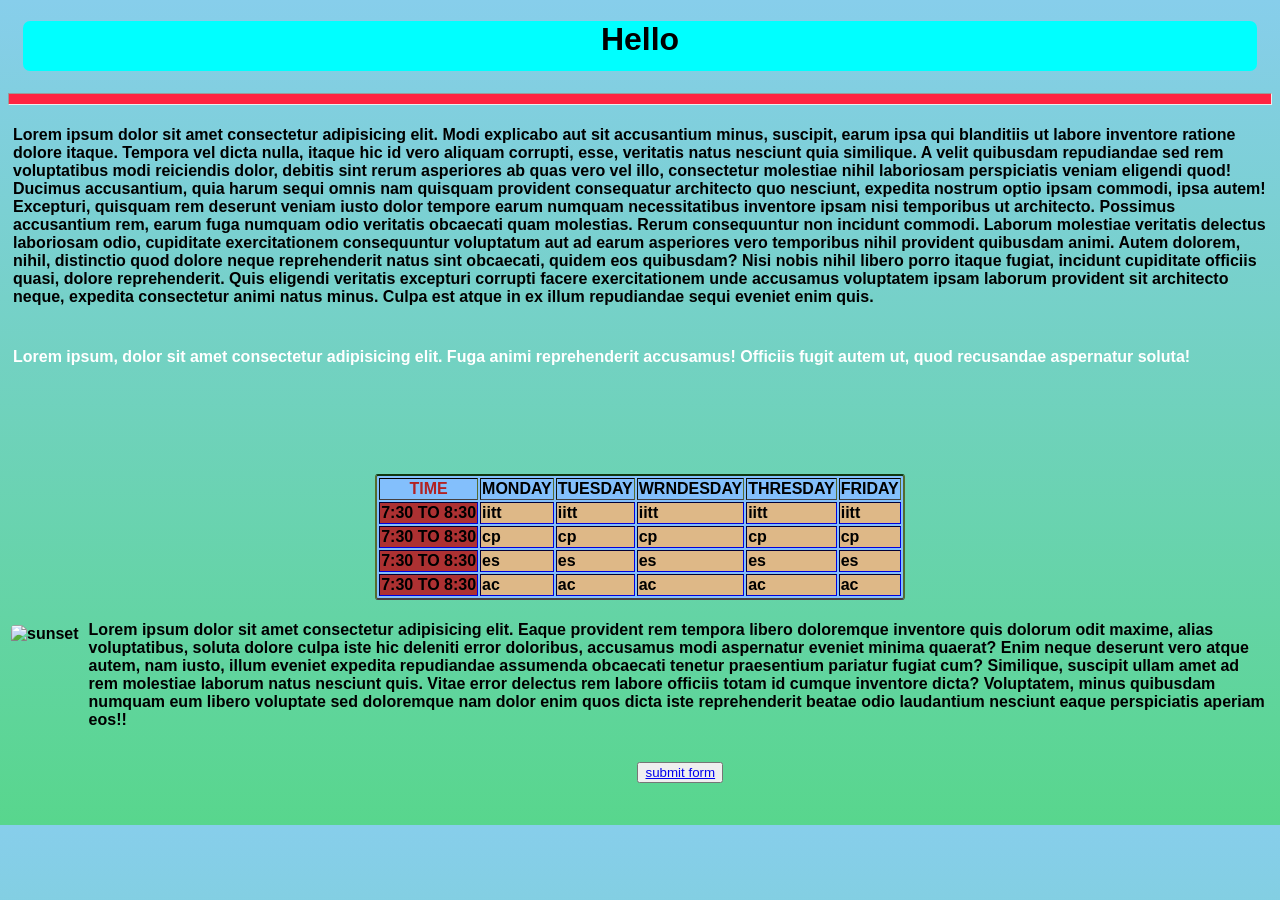
==== commit 149d0d10: "form" ====
--- a/index.html
+++ b/index.html
@@ -58,6 +58,6 @@
     <img src="https://media.istockphoto.com/photos/sunset-over-indian-ocean-picture-id640318118?k=20&m=640318118&s=612x612&w=0&h=b5S0kUdelidMOqxH_oFSSXVNL3PAWtrnSkwUolp0Qbo=" alt="sunset" id="sunet1" align="left">
 
     <p id="text3"> Lorem ipsum dolor sit amet consectetur adipisicing elit. Eaque provident rem tempora libero doloremque inventore quis dolorum odit maxime, alias voluptatibus, soluta dolore culpa iste hic deleniti error doloribus, accusamus modi aspernatur eveniet minima quaerat? Enim neque deserunt vero atque autem, nam iusto, illum eveniet expedita repudiandae assumenda obcaecati tenetur praesentium pariatur fugiat cum? Similique, suscipit ullam amet ad rem molestiae laborum natus nesciunt quis. Vitae error delectus rem labore officiis totam id cumque inventore dicta? Voluptatem, minus quibusdam numquam eum libero voluptate sed doloremque nam dolor enim quos dicta iste reprehenderit beatae odio laudantium nesciunt eaque perspiciatis aperiam eos!!</p>
-
+<center><button align="center"><a href="form.html">submit form</a></button></center>
 </body>
 </html>
